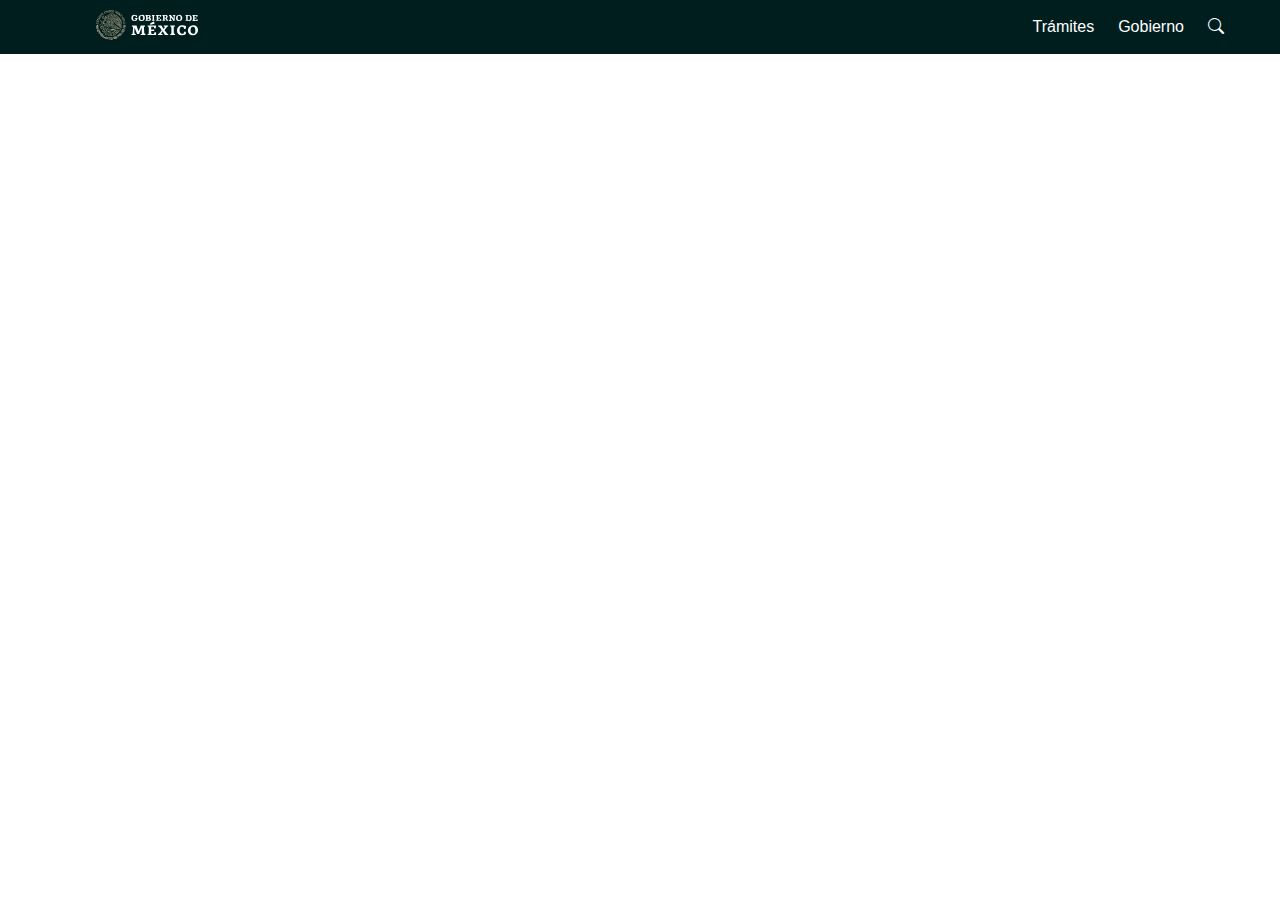
==== index.html @ 934ee4c1 "cambio de index oara que sea html" ====
<!DOCTYPE html>
<html lang="es">
<head>
    <meta charset="UTF-8">
    <meta name="viewport" content="width=device-width, initial-scale=1.0">
    <link rel="stylesheet" href="css/style.css"/>
    <link href="https://cdn.jsdelivr.net/npm/bootstrap@5.3.0/dist/css/bootstrap.min.css" rel="stylesheet" integrity="sha384-9ndCyUaIbzAi2FUVXJi0CjmCapSmO7SnpJef0486qhLnuZ2cdeRhO02iuK6FUUVM" crossorigin="anonymous">
    <link rel="stylesheet" href="https://cdn.jsdelivr.net/npm/bootstrap-icons@1.10.4/font/bootstrap-icons.css"> 
</head>
    <title>Inicio</title>
</head>
<body>
<script src="https://cdn.jsdelivr.net/npm/bootstrap@5.3.0/dist/js/bootstrap.bundle.min.js" integrity="sha384-geWF76RCwLtnZ8qwWowPQNguL3RmwHVBC9FhGdlKrxdiJJigb/j/68SIy3Te4Bkz" crossorigin="anonymous"></script>
    
    <!--Nav -->
    <script src="https://cdn.jsdelivr.net/npm/bootstrap@5.3.0-alpha3/dist/js/bootstrap.bundle.min.js" integrity="sha384-ENjdO4Dr2bkBIFxQpeoTz1HIcje39Wm4jDKdf19U8gI4ddQ3GYNS7NTKfAdVQSZe" crossorigin="anonymous"></script>
    <div class="header">
        <ul class="nav">
            <header id="navigation" class="text-decoration-none">
                    <div class="headerp1"><li><a href="" target="_blank" class="logo text-decoration-none">
                        <img src="images/logoheader.svg" alt="logo">
                    </a></li></div>
                    <div class="headerp2">
                    <li><a href="" class="text-decoration-none">Trámites</a>                    </li>
                    <li><a href="" class="text-decoration-none">Gobierno</a></li>
                    <li><a href="" class="text-decoration-none"><i class="bi bi-search"></i></a></li>
            </div>
            </header>
        </ul>
    </div>
    <!--Nav -->
    
</body>
</html>
---- css/style.css ----
:root{
    --main-bg-color: rgb(0, 30, 30);
}
*{
    margin: 0;
    padding: 0;

  }
  
  body,html{
    width: 100%;height: 100% ;
  }
  body{
    margin: 0;
    padding: 0;
    box-sizing: border-box;
    font-family: sans-serif;
  }
  a{
    text-decoration: none;
    color: #24135F;
  }
  header{
    min-height: 50px;
    display: flex;
    background-color: var(--main-bg-color);
    justify-content:center;
    align-items: center;
    width: 100%;
    padding: 0px 20px;
  }
  .headerp1{
    width: 45%;
    justify-content: flex-start;
  }
  .headerp2{
    width: 45%;
    display: flex;
    justify-content: flex-end;
  }
  .logo{
    display: flex;
    
  }
  .logo img{
    height: 30px;
    align-items: center;
    margin-right: 10px;
  }


  .imgFuncion{
    margin-left: 100px;
  }
  

  
  ul, ol {
    list-style:none;
  }
  
  .nav > li {
    float:left;
  }
  
  .nav li a {
    background-color: var(--main-bg-color);
    color:#ffffff;
    text-decoration:none;
    padding:10px 12px;
    display:block;
  }
  
  .nav li a:hover {
    background-color:#004d2d;
  }
  .nav .headerp1 a:hover{
    background-color: var(--main-bg-color);
  }  
  .nav li ul {
    display:none;
    position:absolute;
    min-width:140px;
  }
  
  .nav li:hover > ul {
    display:block;
  }
  
  .nav li ul li {
    position:relative;
  }
  
  .nav li ul li ul {
    right:-140px;
    top:0px;
  }
  .lista{
    font-size: 30px;
    font-weight: 600;
  }
  .under:hover{
    text-decoration: underline;
    cursor: pointer;
  }
  .container
  {
    position: relative;
    height: 280px;
    
  }
  footer{
    position:relative;
    bottom:0px ;
    background-color:#453C47 ;
    color: white;
  }
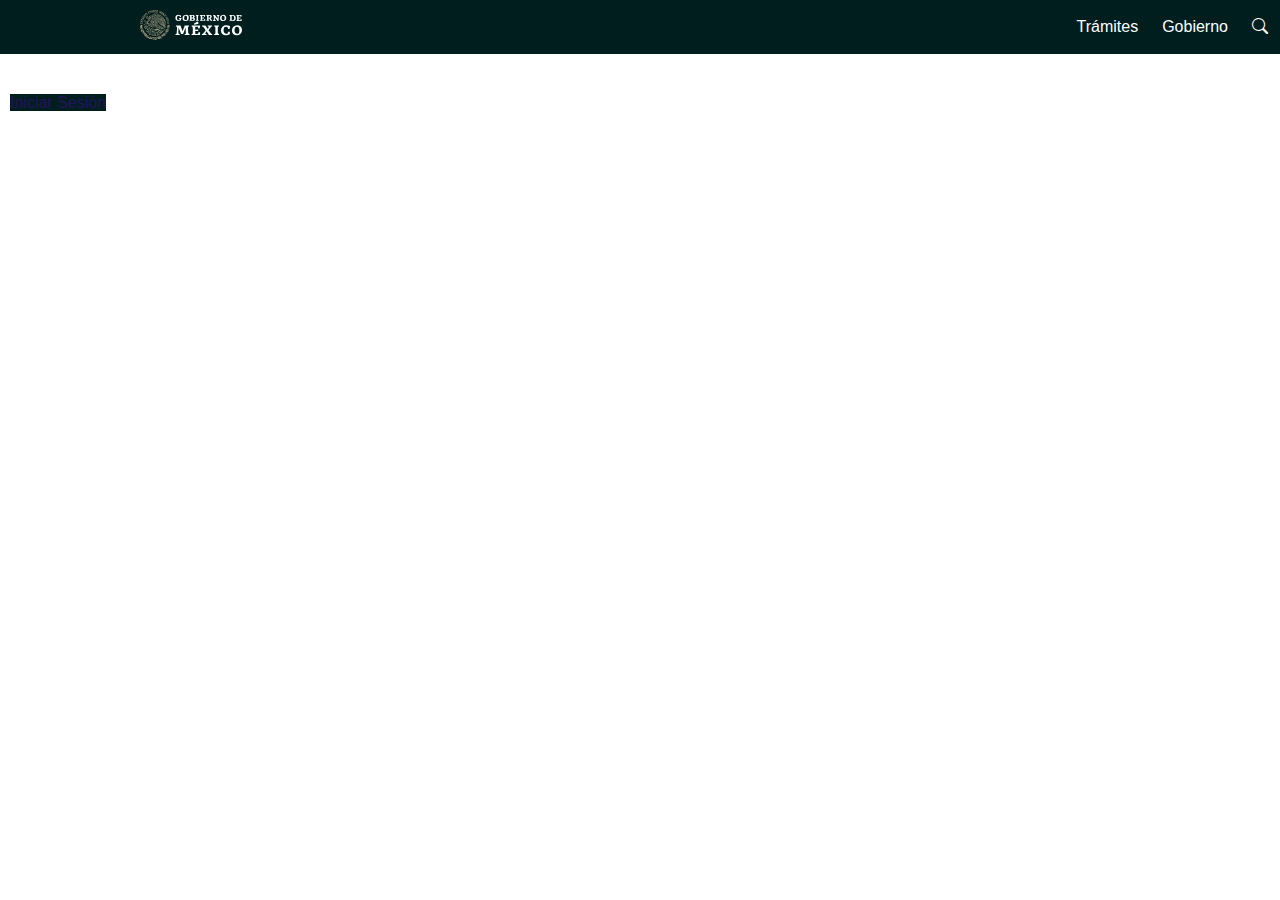
==== commit ff2b132d: "Enlace a index desde todos" ====
--- a/index.html
+++ b/index.html
@@ -3,9 +3,9 @@
 <head>
     <meta charset="UTF-8">
     <meta name="viewport" content="width=device-width, initial-scale=1.0">
-    <link rel="stylesheet" href="css/style.css"/>
     <link href="https://cdn.jsdelivr.net/npm/bootstrap@5.3.0/dist/css/bootstrap.min.css" rel="stylesheet" integrity="sha384-9ndCyUaIbzAi2FUVXJi0CjmCapSmO7SnpJef0486qhLnuZ2cdeRhO02iuK6FUUVM" crossorigin="anonymous">
     <link rel="stylesheet" href="https://cdn.jsdelivr.net/npm/bootstrap-icons@1.10.4/font/bootstrap-icons.css"> 
+    <link rel="stylesheet" href="css/style.css"/>
 </head>
     <title>Inicio</title>
 </head>
@@ -17,7 +17,7 @@
     <div class="header">
         <ul class="nav">
             <header id="navigation" class="text-decoration-none">
-                    <div class="headerp1"><li><a href="" target="_blank" class="logo text-decoration-none">
+                    <div class="headerp1"><li><a href="index.html" target="_blank" class="logo text-decoration-none">
                         <img src="images/logoheader.svg" alt="logo">
                     </a></li></div>
                     <div class="headerp2">
@@ -28,7 +28,14 @@
             </header>
         </ul>
     </div>
-    <!--Nav -->
+    <!--Fin Nav -->
+    <!-- Medio-->
+    <div class="container medioxd">
+        <div class="d-grid gap-2 col-6 mx-auto">
+            <a class="btn btn-primary" href="IniciarSesion.html" role="button">Iniciar Sesión</a>
+          </div>
+    </div>
+    <!--Fin Medio-->
     
 </body>
 </html>--- a/css/style.css
+++ b/css/style.css
@@ -4,7 +4,6 @@
 *{
     margin: 0;
     padding: 0;
-
   }
   
   body,html{
@@ -27,7 +26,7 @@
     justify-content:center;
     align-items: center;
     width: 100%;
-    padding: 0px 20px;
+    padding: 0px 5%;
   }
   .headerp1{
     width: 45%;
@@ -103,15 +102,17 @@
     text-decoration: underline;
     cursor: pointer;
   }
-  .container
-  {
-    position: relative;
-    height: 280px;
-    
-  }
-  footer{
-    position:relative;
-    bottom:0px ;
-    background-color:#453C47 ;
-    color: white;
-  }+ .medioxd{
+    padding-top: 40px;
+    padding-left: 10px;
+    padding-right: 10px;
+ }
+ .medioxd a{
+    background-color: var(--main-bg-color);
+ }
+ .me{
+    padding: 10px 0px;
+ }
+ form div{
+    padding-bottom: 8px;
+ }